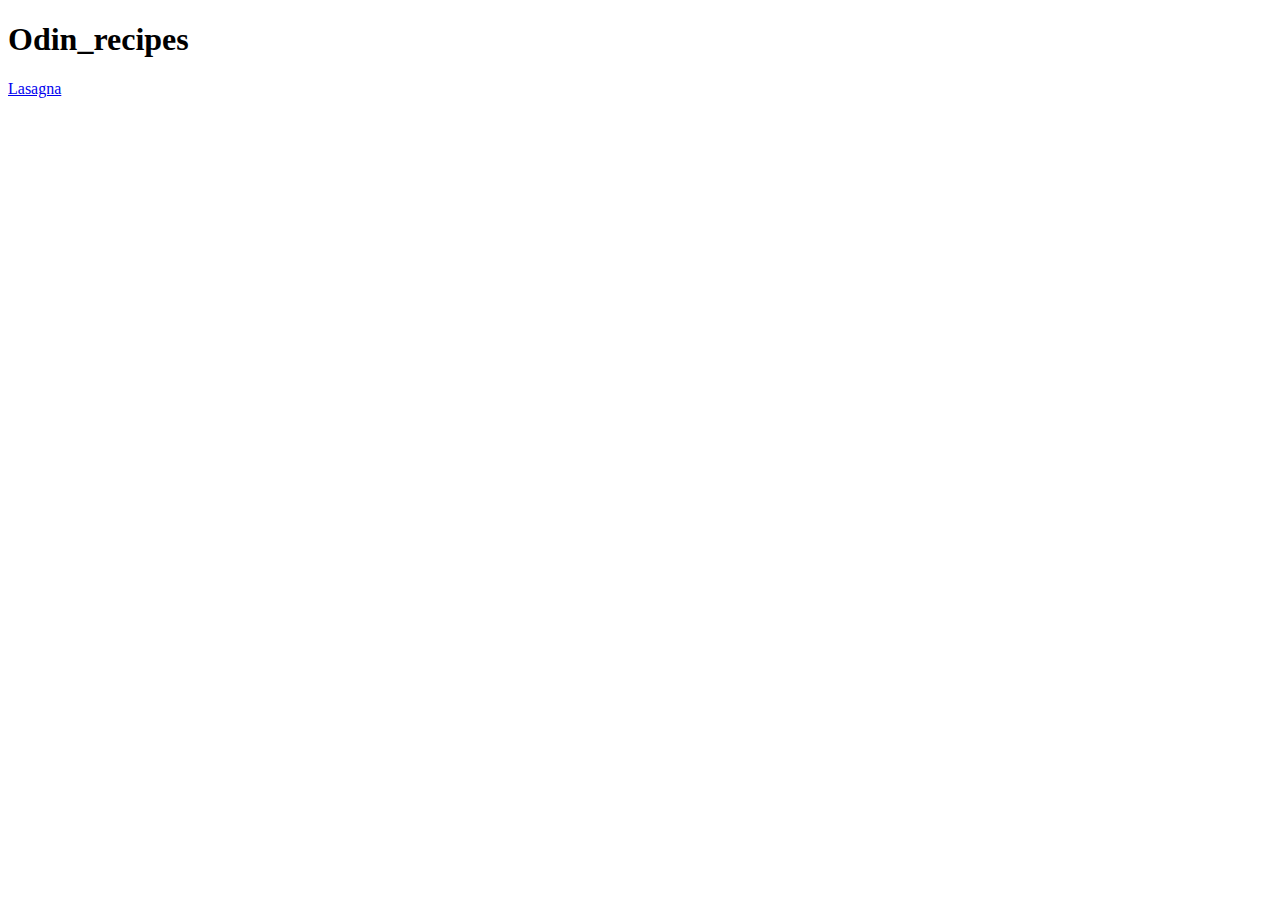
==== index.html @ bbbac2b2 "created home page and added lasagna recipe" ====
<!DOCTYPE html>
<html lang="en">
<head>
    <meta charset="UTF-8">
    <meta name="viewport" content="width=device-width, initial-scale=1.0">
    <title>odin_recipes</title>
</head>
<body>
    <h1>Odin_recipes</h1>
    <a href="recipes/lasagna.html">Lasagna</a>
</body>
</html>
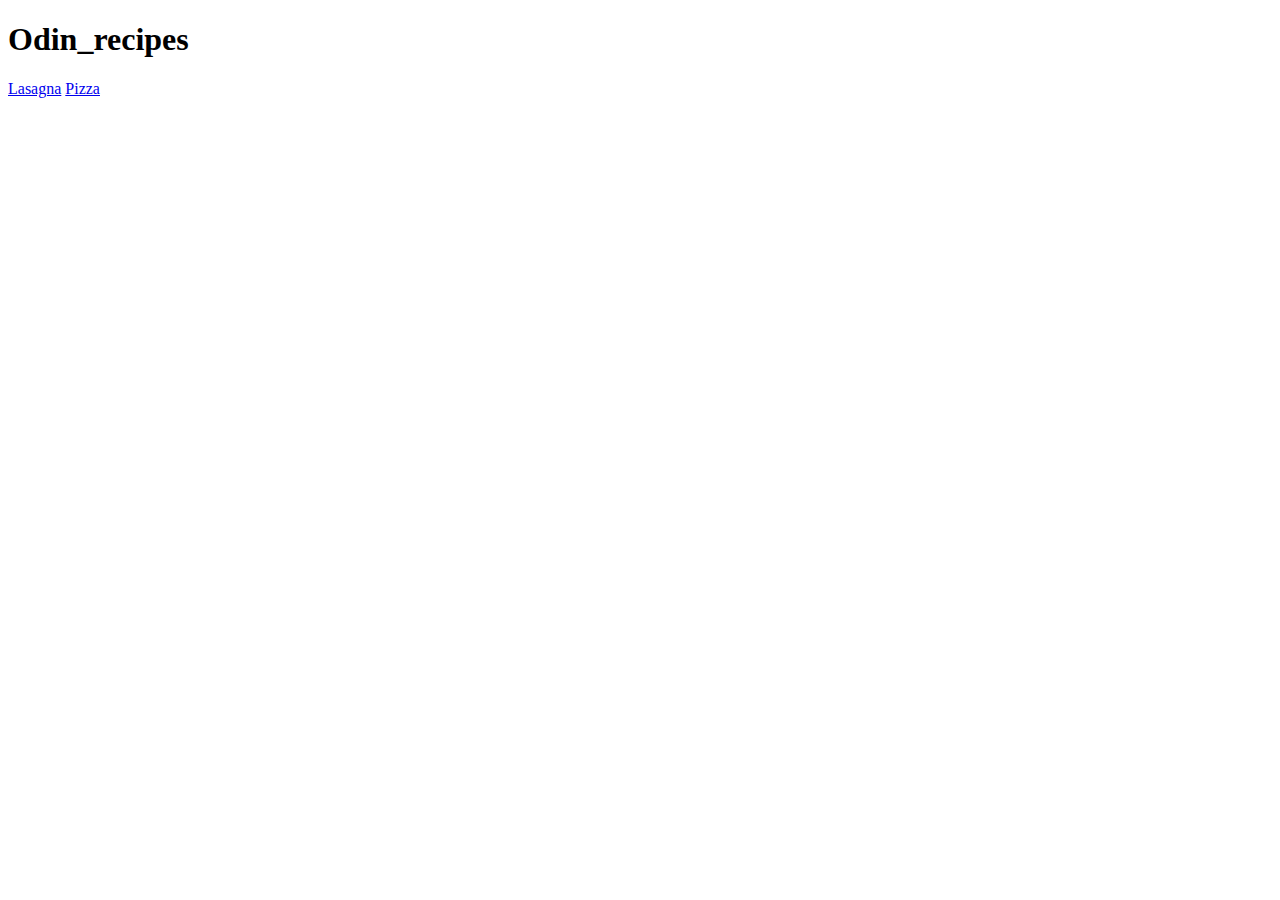
==== commit d840d50d: "Added a pizza recipe" ====
--- a/index.html
+++ b/index.html
@@ -8,5 +8,6 @@
 <body>
     <h1>Odin_recipes</h1>
     <a href="recipes/lasagna.html">Lasagna</a>
+    <a href="recipes/pizza.html">Pizza</a>
 </body>
 </html>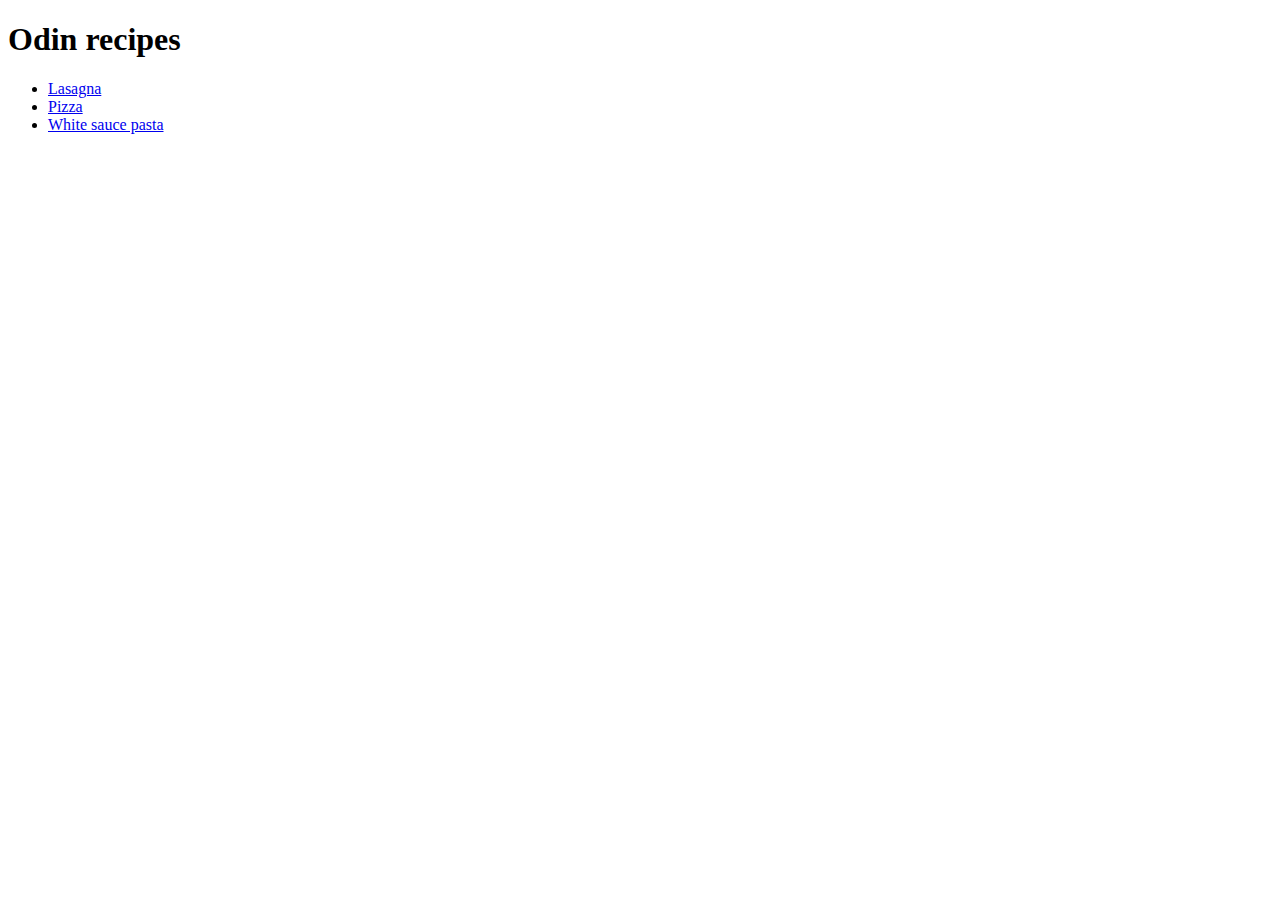
==== commit b63f5cef: "Added white sauce pasta recipe" ====
--- a/index.html
+++ b/index.html
@@ -6,8 +6,11 @@
     <title>odin_recipes</title>
 </head>
 <body>
-    <h1>Odin_recipes</h1>
-    <a href="recipes/lasagna.html">Lasagna</a>
-    <a href="recipes/pizza.html">Pizza</a>
+    <h1>Odin recipes</h1>
+    <ul>
+    <li><a href="recipes/lasagna.html">Lasagna</a></li>
+    <li><a href="recipes/pizza.html">Pizza</a></li>
+    <li><a href="recipes/pasta.html">White sauce pasta</a></li>
+    </ul>
 </body>
 </html>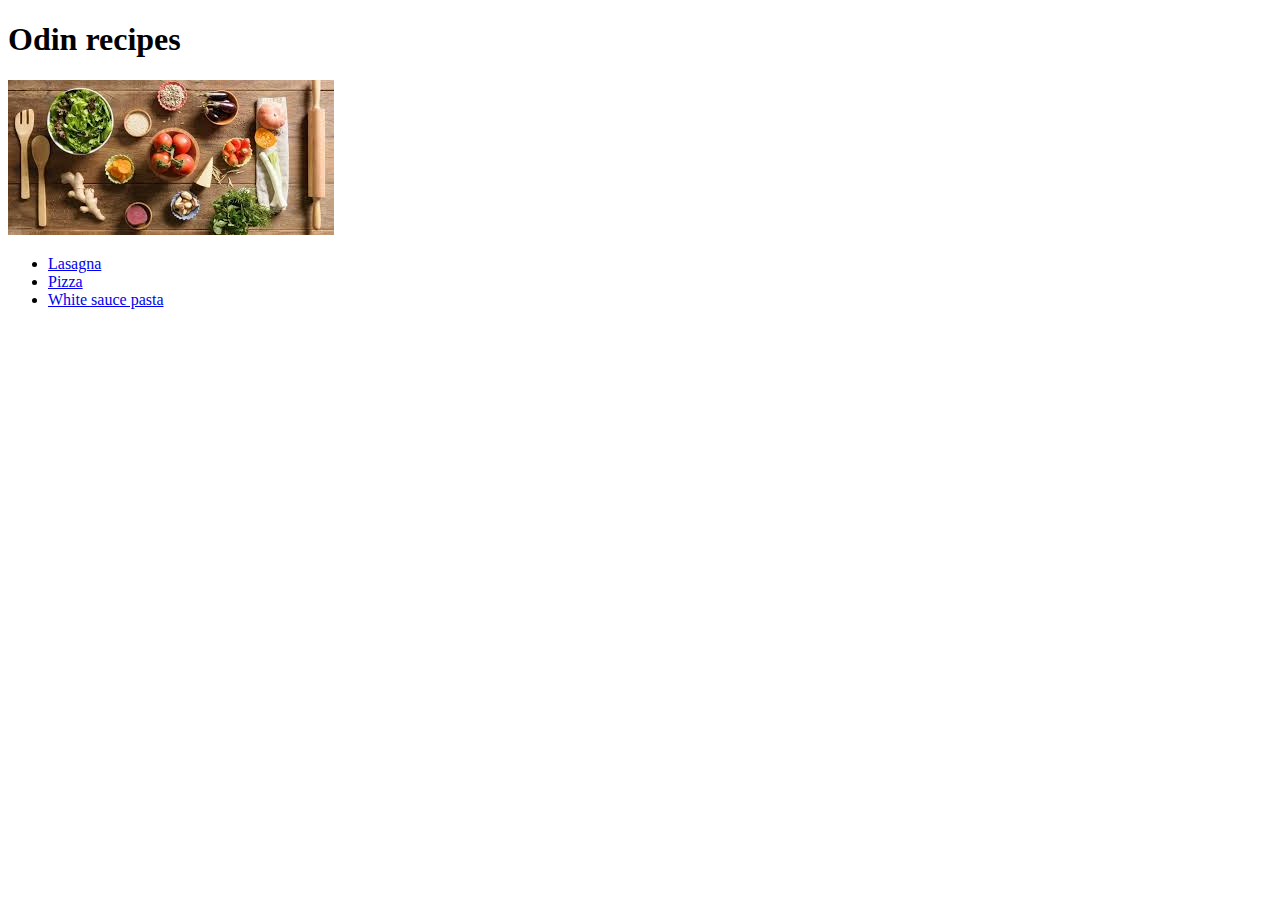
==== commit 8eb615cb: "Added banner and link to homepage" ====
--- a/index.html
+++ b/index.html
@@ -7,6 +7,7 @@
 </head>
 <body>
     <h1>Odin recipes</h1>
+    <img src="banner.jpeg"/>
     <ul>
     <li><a href="recipes/lasagna.html">Lasagna</a></li>
     <li><a href="recipes/pizza.html">Pizza</a></li>
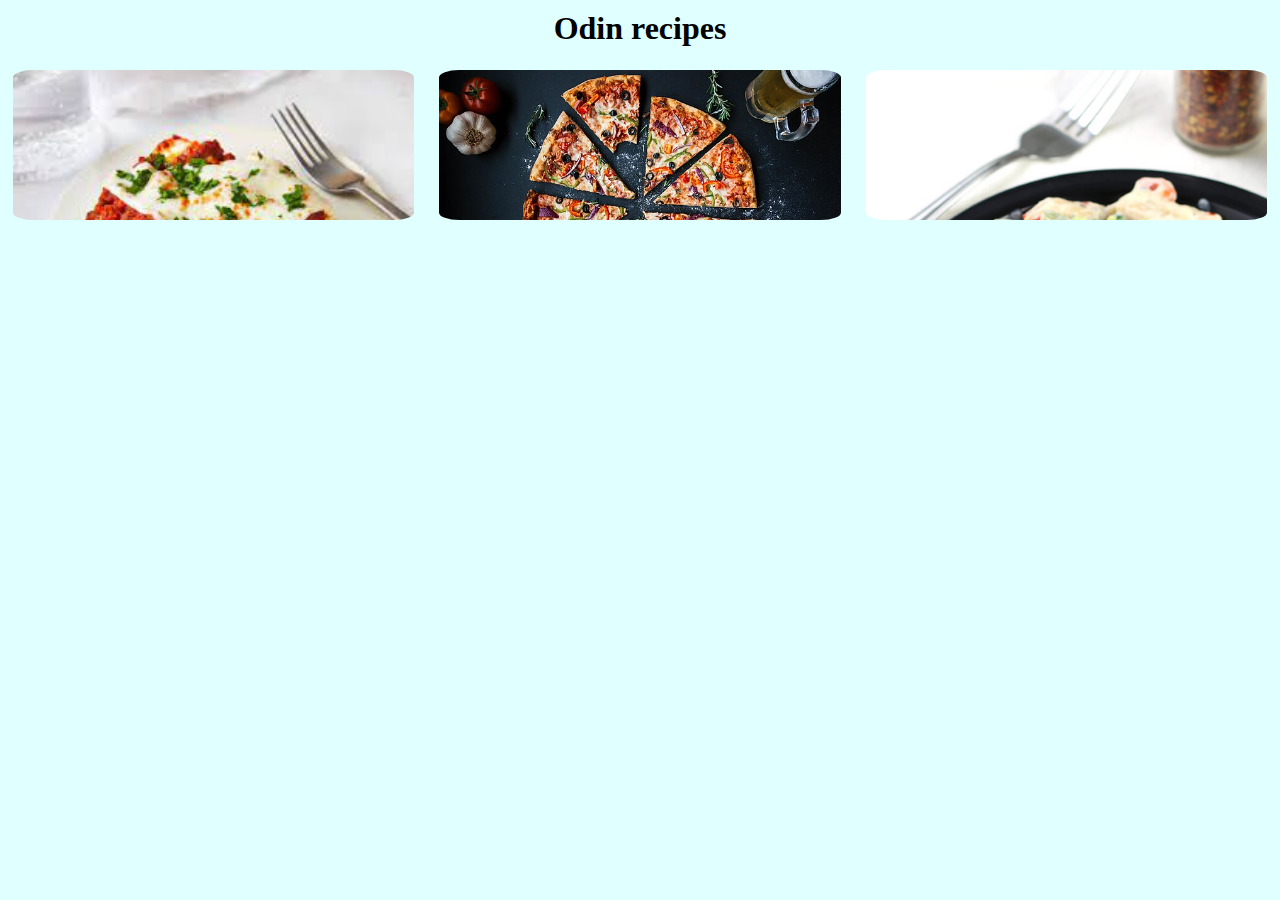
==== commit 4271b00c: "Added a stylesheet and styled the homepage" ====
--- a/index.html
+++ b/index.html
@@ -4,14 +4,18 @@
     <meta charset="UTF-8">
     <meta name="viewport" content="width=device-width, initial-scale=1.0">
     <title>odin_recipes</title>
+    <link rel="stylesheet" href="style.css">
 </head>
 <body>
-    <h1>Odin recipes</h1>
-    <img src="banner.jpeg"/>
+    <header>
+        <center>
+            <h1>Odin recipes</h1>
+        </center>
+    </header>
     <ul>
-    <li><a href="recipes/lasagna.html">Lasagna</a></li>
-    <li><a href="recipes/pizza.html">Pizza</a></li>
-    <li><a href="recipes/pasta.html">White sauce pasta</a></li>
+        <li class="lasagna"><a href="recipes/lasagna.html">Lasagna</a></li>
+        <li class="pizza"><a href="recipes/pizza.html">Pizza</a></li>
+        <li class="pasta"><a href="recipes/pasta.html">White sauce pasta</a></li>
     </ul>
 </body>
 </html>--- a/style.css
+++ b/style.css
@@ -0,0 +1,58 @@
+*{
+    margin: 0;
+    padding: 0;
+}
+h1{
+    margin: 10px;
+}
+body{
+    background-color: lightcyan;
+}
+h2{
+    margin-left: 5%;
+}
+ul{
+    display: flex;
+    justify-content: center;
+    align-items: center;
+    list-style-type: none;
+    text-align: center;
+}
+a{
+    display: flex;
+    justify-content: center;
+    align-items: center;
+    text-decoration: none;
+    color: transparent;
+    font-weight: bold;
+    font-size: 20px;
+    width: 100%;
+    height: 100%;
+    transition: color 0.5s,background-color 0.5s,opacity 0.5s;
+}
+a:hover{
+    color: black;
+    background-color: rgba(255, 255, 255, 0.5);
+}
+li{
+    display: flex;
+    justify-content: center;
+    align-items: center;
+    width: 33%;
+    background-color: rgb(255, 255, 255);
+    height: 150px;
+    margin: 1%;
+    border-radius: 5%;
+}
+.lasagna{
+    background-image: url("recipes/lasagna.jpeg");
+    background-size:cover;
+}
+.pizza{
+    background-image: url("recipes/pizza.jpg");
+    background-size:cover;
+}
+.pasta{
+    background-image: url("recipes/pasta.jpg");
+    background-size:cover;
+}
